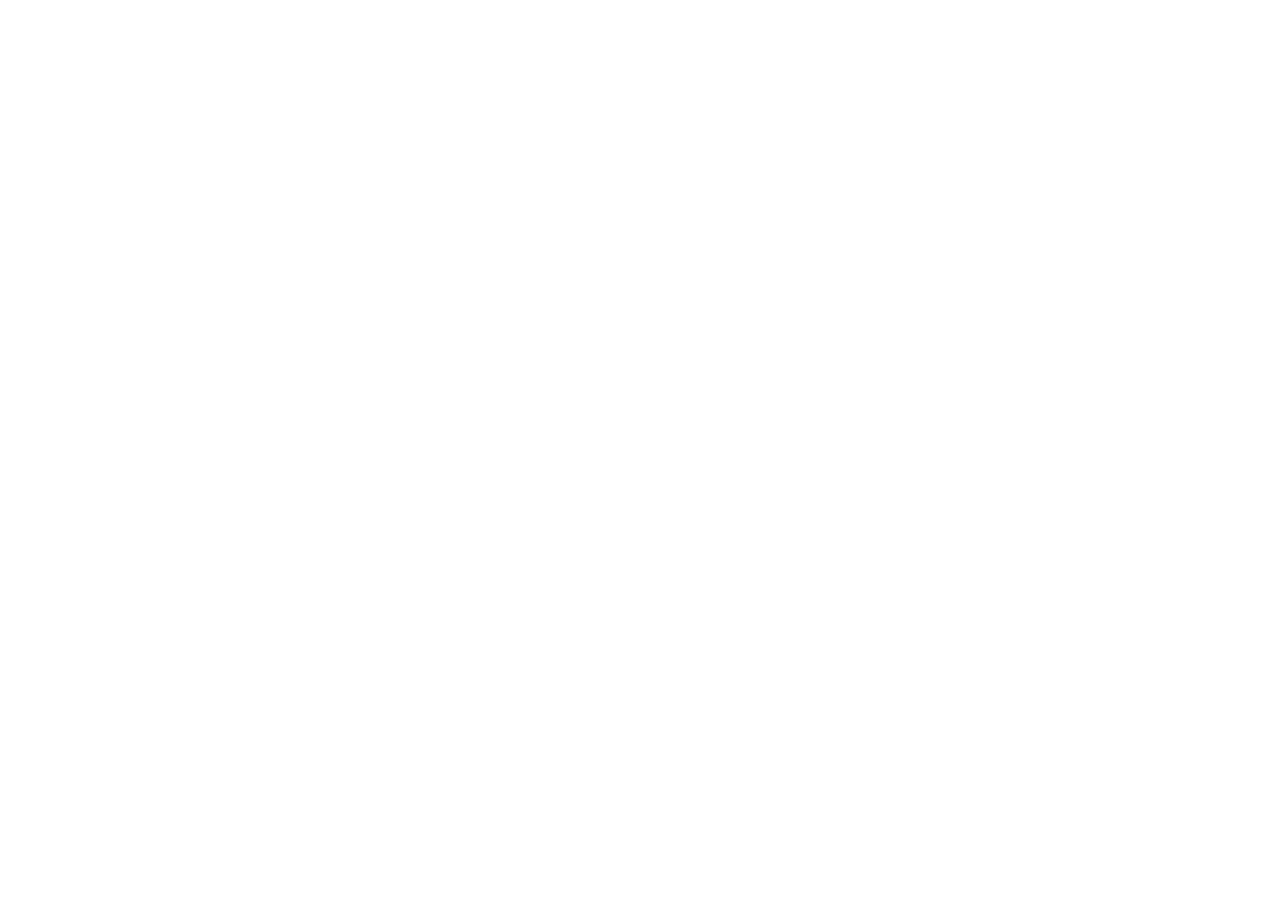
==== index.html @ 26cd31c5 "Initial" ====
<!DOCTYPE html>
<html lang="en">
    <head>
        <!--
            CIS-120 : Final Exam
            Emily Crocker
            December 11, 2023
        -->
        <meta charset="UTF-8">
        <title>My Online Profile</title>
        <link rel="stylesheet" href="style.css">
        <meta name="viewport" content="width=device-width, initial-scale=1">
    </head>
</html>
---- style.css ----
@charset "UTF-8";
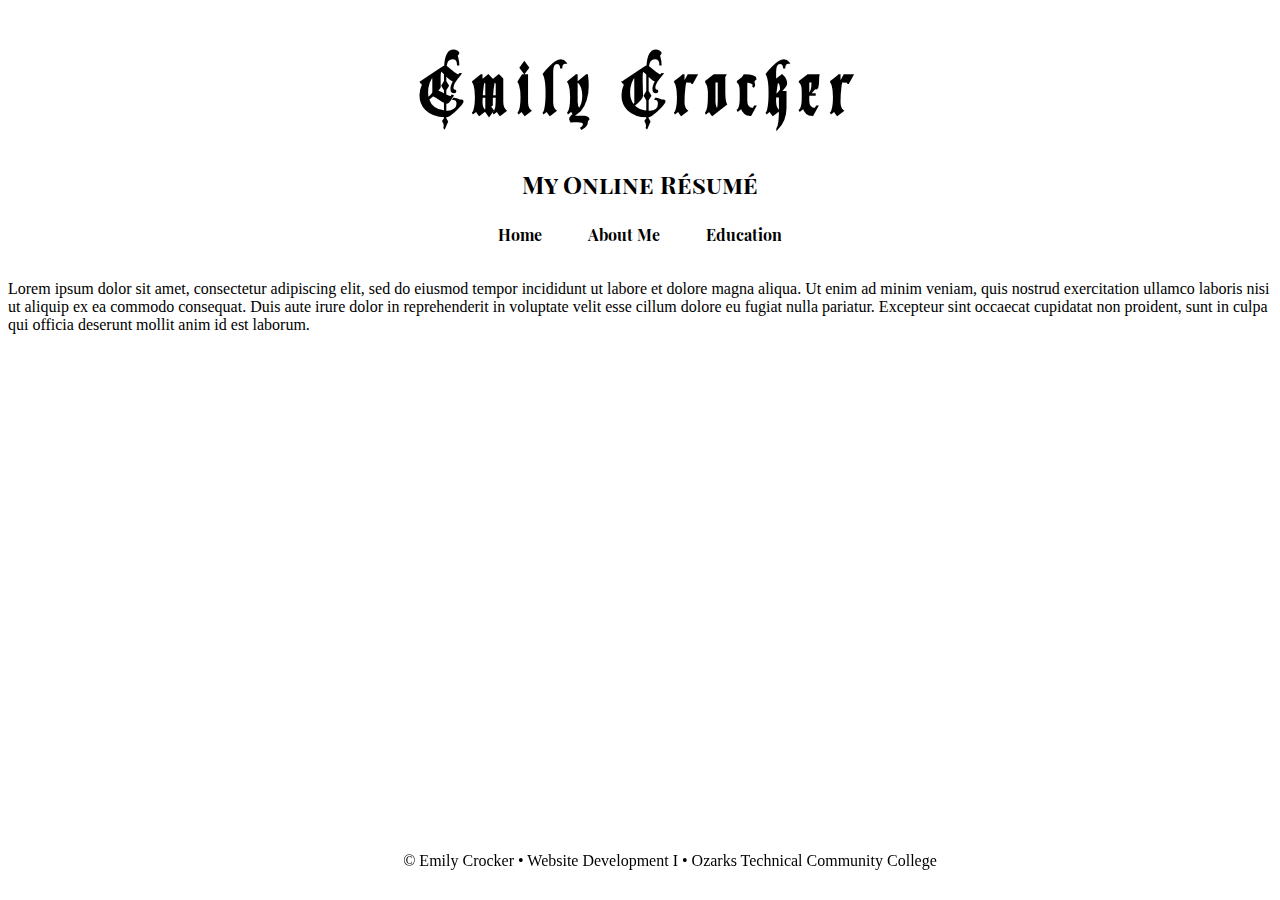
==== commit 4d4ba755: "Header and footer" ====
--- a/index.html
+++ b/index.html
@@ -11,4 +11,23 @@
         <link rel="stylesheet" href="style.css">
         <meta name="viewport" content="width=device-width, initial-scale=1">
     </head>
+    <body>
+        <!--Header-->
+        <header>
+            <h1>Emily Crocker</h1>
+            <h2>My Online Résumé</h2>
+        <!--Navigation Menu-->
+            <nav>
+                <ul>
+                    <li><a href="index.html">Home</a></li>
+                    <li><a href="aboutme.html">About Me</a></li>
+                    <li><a href="schoolinfo.html">Education</a></li>
+                </ul>
+            </nav>
+        </header>
+        <!--Main Content-->
+        <p>Lorem ipsum dolor sit amet, consectetur adipiscing elit, sed do eiusmod tempor incididunt ut labore et dolore magna aliqua. Ut enim ad minim veniam, quis nostrud exercitation ullamco laboris nisi ut aliquip ex ea commodo consequat. Duis aute irure dolor in reprehenderit in voluptate velit esse cillum dolore eu fugiat nulla pariatur. Excepteur sint occaecat cupidatat non proident, sunt in culpa qui officia deserunt mollit anim id est laborum.</p>
+        <!--Footer-->
+        <footer>&#169; Emily Crocker &#8226; Website Development I &#8226; Ozarks Technical Community College</footer>
+    </body>
 </html>--- a/style.css
+++ b/style.css
@@ -1,2 +1,82 @@
 @charset "UTF-8";
 
+/* Fonts */
+@font-face {
+    font-family: 'Destroyers';
+    src: url(Destroyers.otf) format('opentype');
+    font-weight: normal;
+    font-style: normal;
+    font-display: swap;
+}
+@font-face {
+    font-family: 'PDBoldItalic';
+    src: url(PDBoldItalic.ttf) format('truetype');
+    font-weight: normal;
+    font-style: normal;
+    font-display: swap;
+}
+@font-face {
+    font-family: 'PDBold';
+    src: url(PDBold.ttf) format('truetype');
+    font-weight: normal;
+    font-style: normal;
+    font-display: swap;
+}
+
+/* Body Styles */
+/* Headers */
+h1 {
+    font-family: Destroyers, Garamond, 'Times New Roman', Times, serif;
+    text-align: center;
+    font-size: 60px;
+    letter-spacing: 10px;
+}
+h2 {
+    font-family: PDBold, Garamond, 'Times New Roman', Times, serif;
+    font-variant: small-caps;
+    text-align: center;
+    line-height: 2px;
+}
+
+/* Navigation */
+nav {
+    text-align: center;
+    font-family: PDBold, Arial, Helvetica, sans-serif;
+}
+ul {
+    list-style-type: none;
+    margin: 0;
+    padding: 0;
+    overflow: hidden;
+    background-color:rgba(255, 255, 255, 0.5);
+}
+li {
+    display: inline-block;
+    float: center;
+    padding: 5px;
+}
+li a {
+    display: block;
+    color: black;
+    text-align: center;
+    padding: 14px 16px;
+    text-decoration: none;
+}
+li a:hover:not(.active) {
+    background-color: darkolivegreen;
+    color: white;
+}
+
+/* Body */
+
+/* Footer */
+footer {
+    text-align: center;
+    padding: 30px;
+    position: fixed;
+    text-align: center;
+    background-color: rgba(255, 255, 255, 0.5);
+    left: 0;
+    bottom: 0;
+    width: 100%;
+}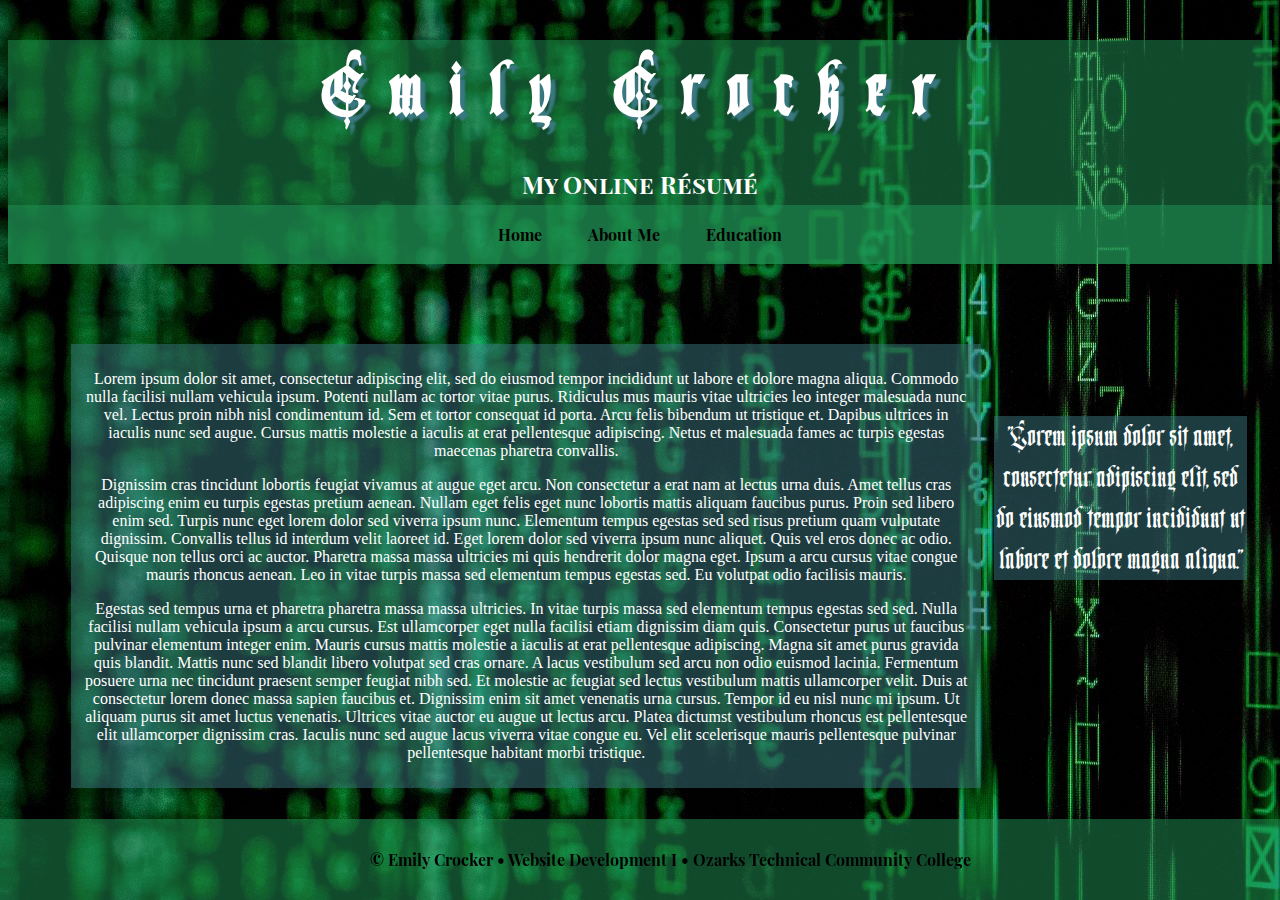
==== commit 62c60afd: "Progress" ====
--- a/index.html
+++ b/index.html
@@ -26,7 +26,16 @@
             </nav>
         </header>
         <!--Main Content-->
-        <p>Lorem ipsum dolor sit amet, consectetur adipiscing elit, sed do eiusmod tempor incididunt ut labore et dolore magna aliqua. Ut enim ad minim veniam, quis nostrud exercitation ullamco laboris nisi ut aliquip ex ea commodo consequat. Duis aute irure dolor in reprehenderit in voluptate velit esse cillum dolore eu fugiat nulla pariatur. Excepteur sint occaecat cupidatat non proident, sunt in culpa qui officia deserunt mollit anim id est laborum.</p>
+        <div class="Container">
+            <div class="Col1">
+                <p>Lorem ipsum dolor sit amet, consectetur adipiscing elit, sed do eiusmod tempor incididunt ut labore et dolore magna aliqua. Commodo nulla facilisi nullam vehicula ipsum. Potenti nullam ac tortor vitae purus. Ridiculus mus mauris vitae ultricies leo integer malesuada nunc vel. Lectus proin nibh nisl condimentum id. Sem et tortor consequat id porta. Arcu felis bibendum ut tristique et. Dapibus ultrices in iaculis nunc sed augue. Cursus mattis molestie a iaculis at erat pellentesque adipiscing. Netus et malesuada fames ac turpis egestas maecenas pharetra convallis.</p>
+                <p>Dignissim cras tincidunt lobortis feugiat vivamus at augue eget arcu. Non consectetur a erat nam at lectus urna duis. Amet tellus cras adipiscing enim eu turpis egestas pretium aenean. Nullam eget felis eget nunc lobortis mattis aliquam faucibus purus. Proin sed libero enim sed. Turpis nunc eget lorem dolor sed viverra ipsum nunc. Elementum tempus egestas sed sed risus pretium quam vulputate dignissim. Convallis tellus id interdum velit laoreet id. Eget lorem dolor sed viverra ipsum nunc aliquet. Quis vel eros donec ac odio. Quisque non tellus orci ac auctor. Pharetra massa massa ultricies mi quis hendrerit dolor magna eget. Ipsum a arcu cursus vitae congue mauris rhoncus aenean. Leo in vitae turpis massa sed elementum tempus egestas sed. Eu volutpat odio facilisis mauris.</p>
+                <p>Egestas sed tempus urna et pharetra pharetra massa massa ultricies. In vitae turpis massa sed elementum tempus egestas sed sed. Nulla facilisi nullam vehicula ipsum a arcu cursus. Est ullamcorper eget nulla facilisi etiam dignissim diam quis. Consectetur purus ut faucibus pulvinar elementum integer enim. Mauris cursus mattis molestie a iaculis at erat pellentesque adipiscing. Magna sit amet purus gravida quis blandit. Mattis nunc sed blandit libero volutpat sed cras ornare. A lacus vestibulum sed arcu non odio euismod lacinia. Fermentum posuere urna nec tincidunt praesent semper feugiat nibh sed. Et molestie ac feugiat sed lectus vestibulum mattis ullamcorper velit. Duis at consectetur lorem donec massa sapien faucibus et. Dignissim enim sit amet venenatis urna cursus. Tempor id eu nisl nunc mi ipsum. Ut aliquam purus sit amet luctus venenatis. Ultrices vitae auctor eu augue ut lectus arcu. Platea dictumst vestibulum rhoncus est pellentesque elit ullamcorper dignissim cras. Iaculis nunc sed augue lacus viverra vitae congue eu. Vel elit scelerisque mauris pellentesque pulvinar pellentesque habitant morbi tristique.</p>
+            </div>
+        </div>
+        <aside class="Col2">
+            "Lorem ipsum dolor sit amet, consectetur adipiscing elit, sed do eiusmod tempor incididunt ut labore et dolore magna aliqua."
+        </aside>
         <!--Footer-->
         <footer>&#169; Emily Crocker &#8226; Website Development I &#8226; Ozarks Technical Community College</footer>
     </body>
--- a/style.css
+++ b/style.css
@@ -29,13 +29,22 @@
     font-family: Destroyers, Garamond, 'Times New Roman', Times, serif;
     text-align: center;
     font-size: 60px;
-    letter-spacing: 10px;
+    letter-spacing: 25px;
+    color: white;
+    text-shadow: 5px 5px 2px rgb(57,120,128);
 }
 h2 {
     font-family: PDBold, Garamond, 'Times New Roman', Times, serif;
     font-variant: small-caps;
     text-align: center;
     line-height: 2px;
+    color: white;
+}
+header {
+    background-color: rgba(31,147,86, 0.5);
+}
+html {
+    background-image: url(Coding.jpg);
 }
 
 /* Navigation */
@@ -48,11 +57,10 @@
     margin: 0;
     padding: 0;
     overflow: hidden;
-    background-color:rgba(255, 255, 255, 0.5);
+    background-color:rgba(31,147,86, 0.5);
 }
 li {
     display: inline-block;
-    float: center;
     padding: 5px;
 }
 li a {
@@ -63,19 +71,46 @@
     text-decoration: none;
 }
 li a:hover:not(.active) {
-    background-color: darkolivegreen;
+    background-color: rgb(57,120,128);
     color: white;
 }
 
 /* Body */
+.Container {
+    display: block;
+    width: 90%;
+    margin: auto;
+}
+.Col1 {
+    float: left;
+    width: 80%;
+    box-sizing: border-box;
+    text-align: center;
+    margin-top: 7%;
+    padding: 10px;
+    background-color: rgba(57,120,128,0.5);
+    color: white;
+}
+aside {
+    font-family: Destroyers, Garamond, 'Times New Roman', Times, serif;
+    color: white;
+    font-size: 24px;
+    float: right;
+    width: 20%;
+    margin-right: 2%;
+    margin-top: 12%;
+    text-align: center;
+    background-color: rgba(57,120,128,0.5);
+}
 
 /* Footer */
 footer {
+    font-family: PDBold, Garamond, 'Times New Roman', Times, serif;
     text-align: center;
     padding: 30px;
     position: fixed;
     text-align: center;
-    background-color: rgba(255, 255, 255, 0.5);
+    background-color: rgba(31,147,86, 0.5);
     left: 0;
     bottom: 0;
     width: 100%;
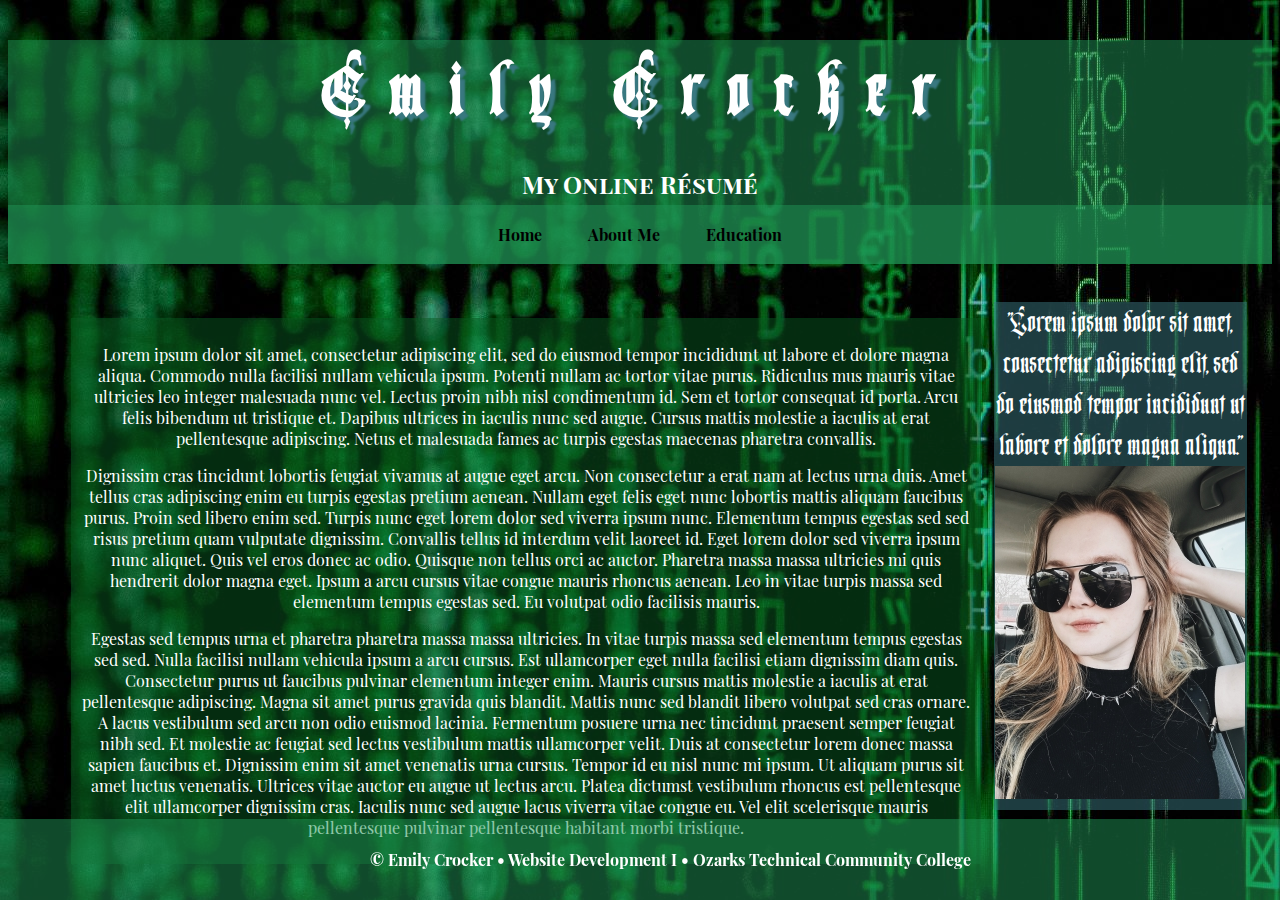
==== commit 34a8c8ab: "Progress" ====
--- a/index.html
+++ b/index.html
@@ -35,6 +35,7 @@
         </div>
         <aside class="Col2">
             "Lorem ipsum dolor sit amet, consectetur adipiscing elit, sed do eiusmod tempor incididunt ut labore et dolore magna aliqua."
+            <img src="selfie.jpg" alt="selfie"/>
         </aside>
         <!--Footer-->
         <footer>&#169; Emily Crocker &#8226; Website Development I &#8226; Ozarks Technical Community College</footer>
--- a/style.css
+++ b/style.css
@@ -18,6 +18,13 @@
 @font-face {
     font-family: 'PDBold';
     src: url(PDBold.ttf) format('truetype');
+    font-weight: normal;
+    font-style: normal;
+    font-display: swap;
+}
+@font-face {
+    font-family: 'PDReg';
+    src: url(PlayfairDisplayRegular.ttf) format('truetype');
     font-weight: normal;
     font-style: normal;
     font-display: swap;
@@ -86,10 +93,23 @@
     width: 80%;
     box-sizing: border-box;
     text-align: center;
-    margin-top: 7%;
+    margin-top: 4.7%;
     padding: 10px;
-    background-color: rgba(57,120,128,0.5);
+    background-color: rgb(8,87,31, 0.5);
     color: white;
+}
+.Col3, .Col4 {
+    float: left;
+    width: 50%;
+    box-sizing: border-box;
+    text-align: center;
+    padding: 20px;
+}
+.Col5 {
+    float: left;
+    width: 100%;
+    text-align: center;
+    padding: 20px;
 }
 aside {
     font-family: Destroyers, Garamond, 'Times New Roman', Times, serif;
@@ -98,9 +118,13 @@
     float: right;
     width: 20%;
     margin-right: 2%;
-    margin-top: 12%;
+    margin-top: 3%;
     text-align: center;
     background-color: rgba(57,120,128,0.5);
+}
+body {
+    color: white;
+    font-family: PDReg, Garamond, 'Times New Roman', Times, serif;
 }
 
 /* Footer */
@@ -109,7 +133,6 @@
     text-align: center;
     padding: 30px;
     position: fixed;
-    text-align: center;
     background-color: rgba(31,147,86, 0.5);
     left: 0;
     bottom: 0;
